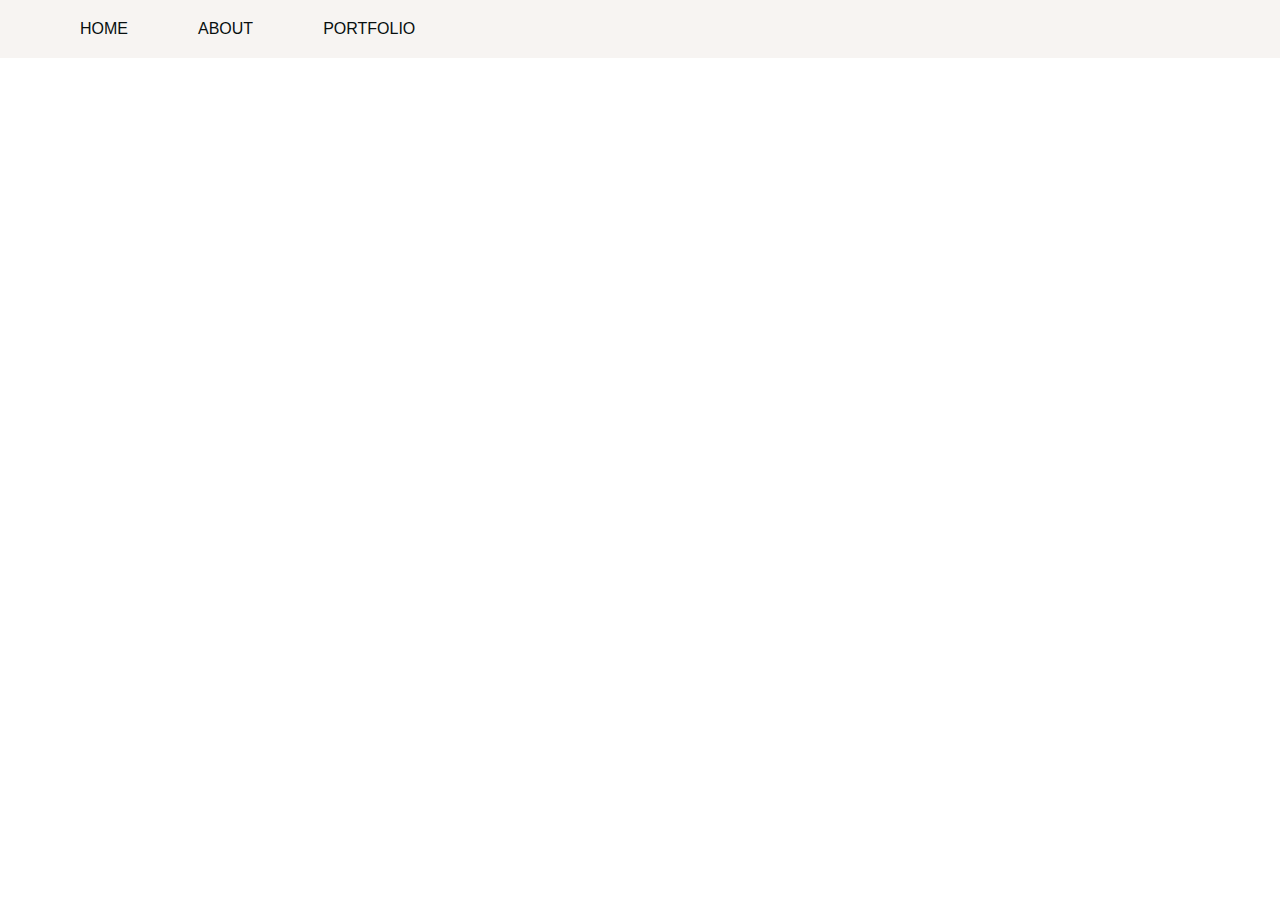
==== portfolio.html @ 4db37dfa "finished readme and index files" ====
<html>
    <head>
        <link rel="stylesheet" href="styles.css">
        <title>

        </title>
    </head>
    <body>
        <header>
           
    
            <nav>

                <a href="index.html">HOME</a> 
                <a href="about.html">ABOUT</a> 
                <a href="portfolio.html">PORTFOLIO</a> 
          
            </nav>
    </header>
    </body>
</html>
---- styles.css ----
body {
    font-family: Arial, sans-serif;
    margin: 0;
    padding: 0;
}

header{
    background-color: #f7f4f2;
    padding: 10px 0;
    display: flex;
    justify-content: space-between;
    align-items: center;
    padding: 10px 50px;
}
nav {

    display: flex;
    gap: 20px;
}

nav a {
    color: #080f0f;
    text-decoration: none;
    padding: 10px 20px;
    margin-left: 10px;
   
}

.container {
    display: flex;
    background: #667359;;
    padding: 20px;
    box-shadow: 0 4px 8px rgba(0, 0, 0, 0.1);
}

.description, .quote {
    flex: 1;
    padding: 20px;
    padding: 20px 15%;
    text-align: center;
}


div h2{

    color: #ede6d9; 
    margin-bottom: 20px;
    text-align: center;
    font-size: 35px;
   
}

p {
    font-size: 18px;
    margin-bottom: 20px;
    text-align: justify;
}

div h4 {
    font-style: italic;
    color: #ede6d9;
    padding-left: 10px;
    margin: 10px 0;
    font-size: 35px;

}

.photo {
    flex: 1;
    padding: 20px;
    display: flex;
    justify-content: center;
    align-items: center;
}

.photo img {
    max-width: 100%;
    width: 400px;
    height: 550px
 
}
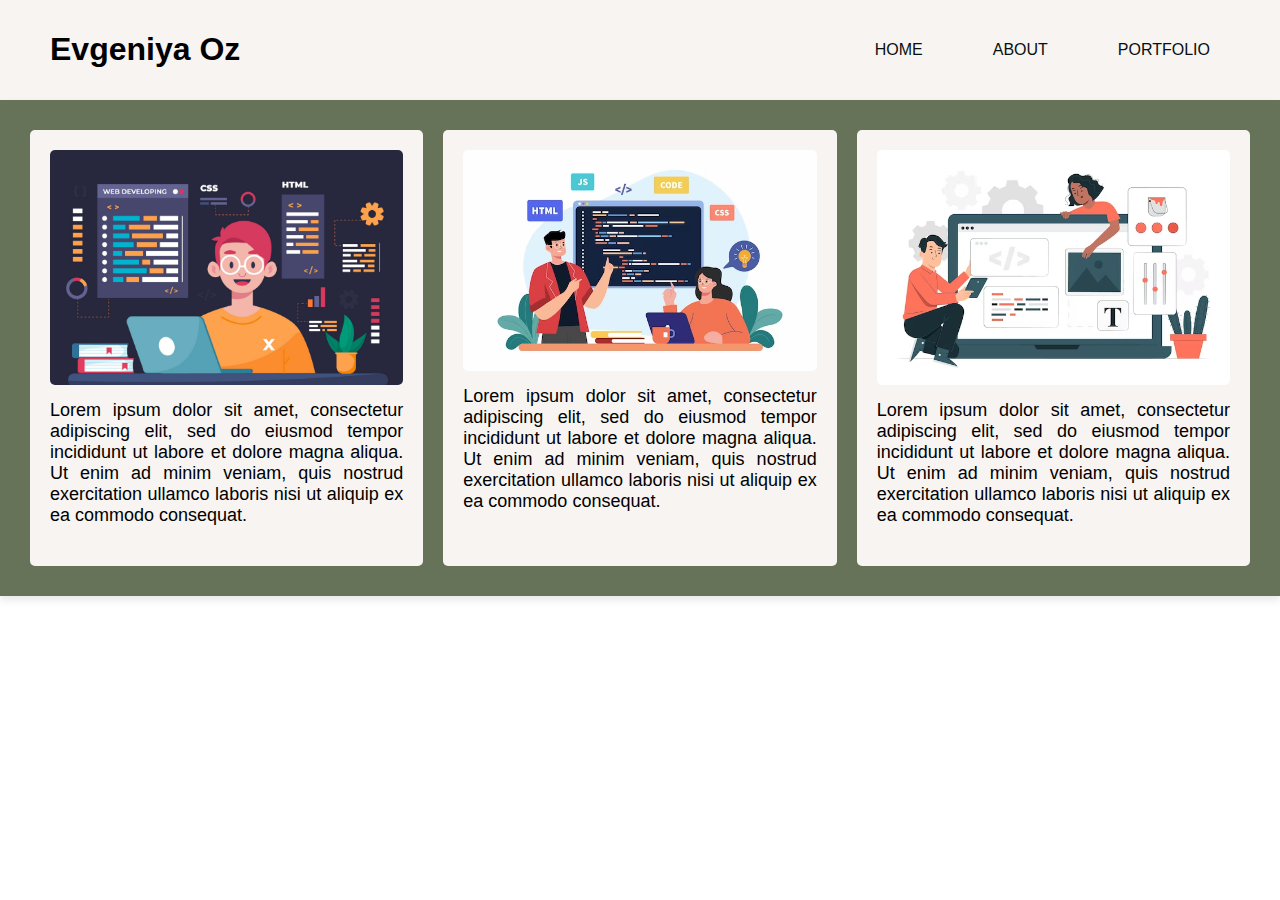
==== commit a7cc2198: "added portfolio.html" ====
--- a/portfolio.html
+++ b/portfolio.html
@@ -7,8 +7,9 @@
     </head>
     <body>
         <header>
-           
-    
+            <div>
+                <h1>Evgeniya Oz</h1>
+            </div>
             <nav>
 
                 <a href="index.html">HOME</a> 
@@ -17,5 +18,21 @@
           
             </nav>
     </header>
+    <div class="container">
+        <div class="project">
+            <img src="./images/project1.jpeg" alt="Project 1">
+            <p>Lorem ipsum dolor sit amet, consectetur adipiscing elit, sed do eiusmod tempor incididunt ut labore et dolore magna aliqua. Ut enim ad minim veniam, quis nostrud exercitation ullamco laboris nisi ut aliquip ex ea commodo consequat. </p>
+        </div>
+        <div class="project">
+            <img src="./images/project2.jpeg" alt="Project 2">
+            <p>Lorem ipsum dolor sit amet, consectetur adipiscing elit, sed do eiusmod tempor incididunt ut labore et dolore magna aliqua. Ut enim ad minim veniam, quis nostrud exercitation ullamco laboris nisi ut aliquip ex ea commodo consequat. </p>
+        </div>
+        <div class="project">
+            <img src="./images/project3.jpeg" alt="Project 3">
+            <p>Lorem ipsum dolor sit amet, consectetur adipiscing elit, sed do eiusmod tempor incididunt ut labore et dolore magna aliqua. Ut enim ad minim veniam, quis nostrud exercitation ullamco laboris nisi ut aliquip ex ea commodo consequat. </p>
+        </div>
+    </div>
+
+
     </body>
 </html>--- a/styles.css
+++ b/styles.css
@@ -37,15 +37,15 @@
     flex: 1;
     padding: 20px;
     padding: 20px 15%;
-    text-align: center;
+    text-align: left;
 }
 
 
 div h2{
 
-    color: #ede6d9; 
+    color: white; 
     margin-bottom: 20px;
-    text-align: center;
+    text-align: left;
     font-size: 35px;
    
 }
@@ -80,3 +80,54 @@
  
 }
 
+strong{
+    color: #ede6d9
+}
+
+.text {
+    flex: 2;
+    padding: 20px;
+}
+.profile {
+    flex: 1;
+    display: flex;
+    justify-content: center;
+    align-items: center;
+    padding: 20px;
+}
+
+.profile img {
+    max-width: 80%;
+    border-radius: 10px;
+}
+
+.gallery {
+    width: 100%;
+    display: flex;
+    justify-content: space-between;
+    margin-top: 20px;
+}
+
+.gallery img {
+    max-width: 32%;
+    border-radius: 10px;
+    box-shadow: 0 4px 8px rgba(0, 0, 0, 0.1);
+}
+
+.project {
+    flex-basis: 30%;
+    background-color: #f7f4f2;
+    padding: 20px;
+    margin: 10px;
+    border-radius: 5px;
+    text-align: center;
+}
+
+.project img {
+    max-width: 100%;
+    border-radius: 5px;
+}
+
+.project p {
+    margin-top: 15px;
+}